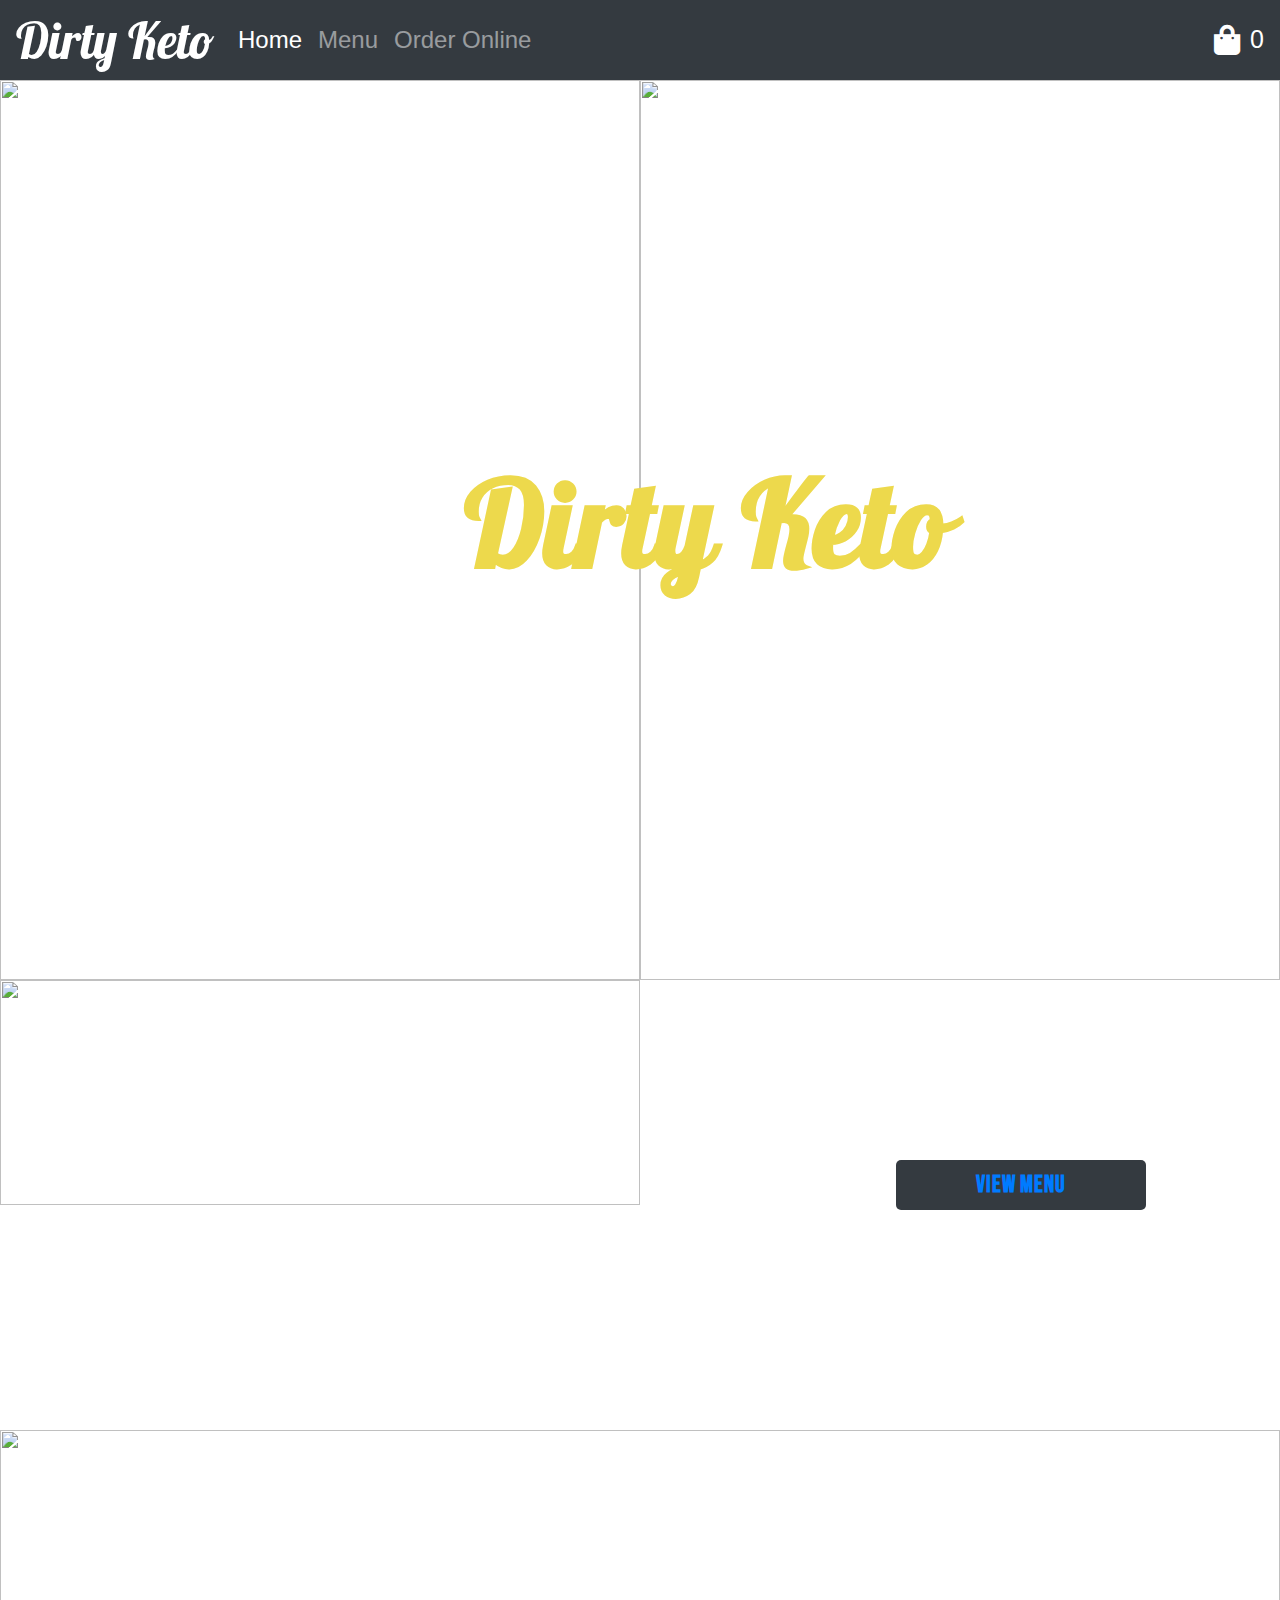
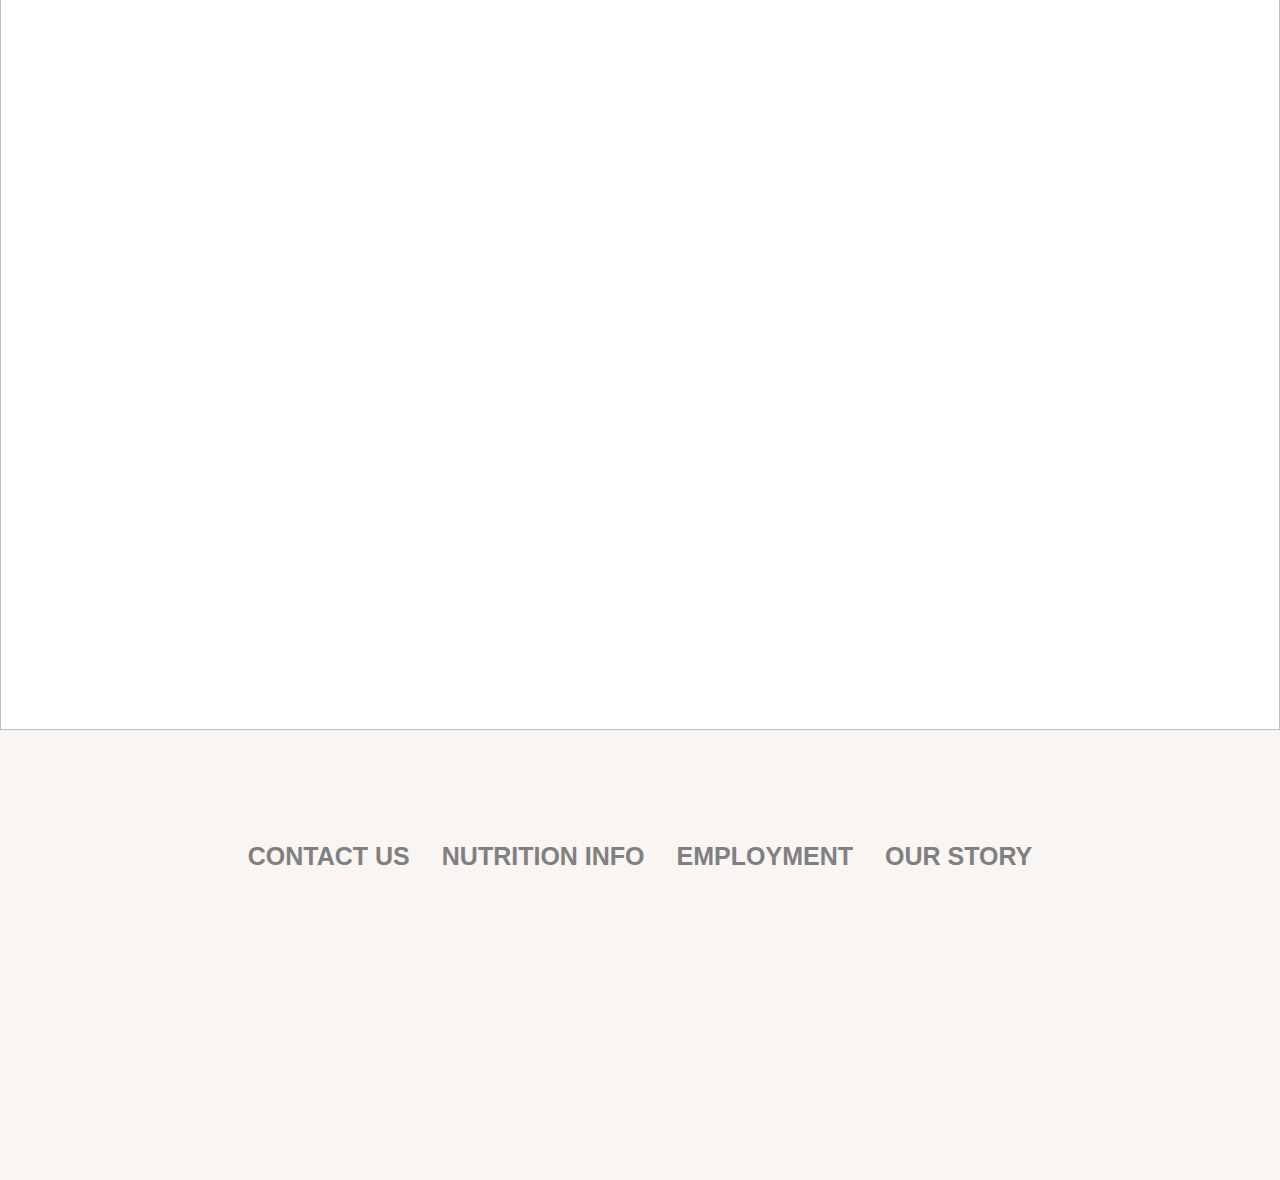
==== index.html @ 6465d448 "Update index.html" ====
<head>
    <meta name="viewport" content="width=device-width, initial-scale=1">
   <link rel="stylesheet" href="index.css">
    <link rel="stylesheet" href="https://maxcdn.bootstrapcdn.com/bootstrap/4.0.0/css/bootstrap.min.css">
  <script defer src="https://code.jquery.com/jquery-3.2.1.slim.min.js"></script>
  <script defer src="https://cdnjs.cloudflare.com/ajax/libs/popper.js/1.12.9/umd/popper.min.js"></script>
  <script defer src="https://maxcdn.bootstrapcdn.com/bootstrap/4.0.0/js/bootstrap.min.js"></script>
    <script defer src="index.js"></script>
    
  </head>
  
  <header>
    
  <nav class="navbar navbar-expand-lg navbar-dark bg-dark">
      <div class="collapse navbar-collapse" id="navbarText">
        <a class="navbar-brand" href="/index">Dirty Keto</a>
    <ul class="navbar-nav mr-auto">
        <li class="nav-item active">
          <a class="nav-link" href="/index">Home <span class="sr-only">(current)</span></a>
        </li>
        <li class="nav-item">
          <a class="nav-link" href="/menu">Menu</a>
        </li>
           <li class="nav-item">
          <a class="nav-link" href="/menu">Order Online</a>
        </li>
<!--         <li class="nav-item">
          <a class="nav-link" href="#">Log In</a>
        </li> -->
      </ul>
        <i class="fas fa-shopping-bag" data-toggle="modal" data-target="#exampleModalCenter"></i><span class="count">0</span>
      </div>
  </nav>
    
  </header>

<main>

<!-- Modal -->
<div class="modal fade" id="exampleModalCenter" tabindex="-1" role="dialog" aria-labelledby="exampleModalCenterTitle" aria-hidden="true" style=>
  <div class="modal-dialog modal-dialog-centered" role="document" style="width:900px; height:550px;">
    <div class="modal-content" style="width:1500px; height:550px;">
      <div class="modal-header">
        <h5 class="modal-title" id="exampleModalLongTitle">Your Cart</h5>
        <button type="button" class="close" data-dismiss="modal" aria-label="Close">
          <span aria-hidden="true">&times;</span>
        </button>
      </div>
      <div class="modal-body">
       <div class="shopping-bag">
    <table id="inthebag">
      <thead>
    <tr>
      <th id="first">Item</th>
       <th></th>
       <th></th>
       <th>Quantity</th>	    
       <th></th> 
       <th>Total</th>    
       <th></th>     
      <th></th>
    </tr>
  </thead>
  <tbody>

    </tbody>
  </table>
	  <div class="pay"></div>
<!-- 	   <button class="checkout">Checkout</button>  -->
<!-- 	       test -->
	    <div class="paypal"></div>	  	  
           <div class="empty-cart"></div>	     
      </div>
      <div class="modal-footer">
        <button type="button" class="btn btn-secondary" data-dismiss="modal">Continue Shopping</button>
        <button type="button" class="btn btn-primary">Checkout</button>
      </div>
    </div>
  </div>
</div>

</main>
  
  
  <body>
  
  <div class="landing-pg">
  <div class="ketoOne"><img src="https://keto-mojo.com/wp-content/uploads/2019/09/Keto-Baked-Herb-Wings-and-ranch-Dip.jpg"/></div>
  <div class="explore"><h1> Dirty Keto</h1></div>
  
  <div class="ketoTwo"><img src="https://imhungryforthat.com/wp-content/uploads/2021/01/Keto-French-Fries-Recipe.jpg"/></div></div>
    
    <div class="order-opts">
      <div class="online">
   <img src = "https://www.oldbusthead.com/sites/default/files/images/Online%20Order%20Button.png"/>     
      </div>
      <div class="menu-options">
          <button class="btn options"> <a href="/menu.html">View Menu</a></button>
          </div>
      </div>
    <div class="food">
        <img src="https://fitoru.com/wp-content/uploads/2019/08/Main-Image-5.jpg"/>
      </div>
    
  
    
  </body>
  
  
  <footer>
    <ul class="nav justify-content-center">
    <li class="nav-item">
      <a class="nav-link active" style="color: grey" href="#">CONTACT US</a>
    </li>
    <li class="nav-item">
      <a class="nav-link" style="color: grey"  href="#">NUTRITION INFO</a>
    </li>
    <li class="nav-item">
      <a class="nav-link" style="color: grey"  href="#">EMPLOYMENT</a>
    </li>
    <li class="nav-item">
      <a class="nav-link" style="color: grey" href="#">OUR STORY</a>
    </li>
  </ul>
    
    
    
  </footer>
---- index.css ----
@import url("https://fonts.googleapis.com/css2?family=Bebas+Neue&display=swap");
@import url("https://fonts.googleapis.com/css2?family=Lobster&display=swap");
@import url("https://cdnjs.cloudflare.com/ajax/libs/font-awesome/5.13.0/css/all.min.css");
@import url('https://cdnjs.cloudflare.com/ajax/libs/font-awesome/4.6.3/css/font-awesome.css');

body {
  background: #343a40;
}

.fa-shopping-bag {
  font-size: 30px;
  color: white;
  z-index: 10;
  margin-right: 10px;
}

.count {
  font-size: 25px;
  color: white;
}

.bg-dark {
  background-color: #171717;
  height: 80px;
}

.navbar-dark .navbar-brand {
  font-size: 50px;
  font-family: "Lobster";
}
.navbar-dark .navbar-nav .nav-link {
  font-size: 24px;
}

.navbar-expand-lg .navbar-collapse {
  text-align: center;
}

.landing-pg {
  width: 100vw;
  height: 100vh;
  display: flex;
}

.landing-pg img {
  width: 100%;
  height: 100%;
}

.ketoOne {
  width: 1200px;
}
.ketoTwo {
  width: 1200px;
}

.explore {
  z-index: 10;
  position: absolute;
  top: 50%;
  left: 36.3%;
  width: 650px;
  height: 150px;
}

.explore h1 {
  font-weight: bold;
  border: none;
  cursor: pointer;
  font-family: "Lobster";
  font-size: 120px;
  color: #fdfbf9;
  letter-spacing: 0.05rem;
  color: #edd94c;
}

.order-opts .btn {
  width: 250px;
  height: 50px;
  font-weight: bold;
  color: black;
  border-radius: 5px;
  border: none;
  cursor: pointer;
  font-family: "Bebas Neue";
  font-size: 1.5rem;
  background: #343a40;
  color: #fdfbf9;
  letter-spacing: 0.05rem;
  position: relative;
  top: 20%;
  left: 40%;
}

.order-opts {
  width: 100vw;
  height: 50vh;
  display: flex;
}

.online {
  width: 1000px;
  height: 100vh;
}

.online img {
  height: 50%;
  width: 100%;
}

.menu-options {
  width: 1000px;
  height: 100vh;
}

.food {
  width: 100vw;
  height: 100vh;
}

.food img {
  width: 100%;
  height: 100%;
}
.recipes {
  margin-top: 20px;
  width: 100vw;
  height: 100vh;
}

footer {
  font-size: 25px;
  font-weight: bold;
  height: 50vh;
  width: 100vw;
  background: #f8f5f2;
}

footer ul li {
  margin-top: 100px;
}


.modal-body{
  overflow: scroll;
  overflow-x: hidden;
  padding: none;
  flex: .9;
}

.shopping-bag{
  width: 100%;
  height: 100%;
  background: transparent;
  z-index: 10;
  text-align: center;
  font-family: "Teko";	

}

.shopping-bag::-webkit-scrollbar{
    width: 12px;
  }

.shopping-bag::-webkit-scrollbar-track {
  box-shadow: inset 0 0 5px #FDFBF9; 
  background-color: #FDFBF9;
}

.shopping-bag::-webkit-scrollbar-thumb {
  background: #0C1559; 
}

.shopping-bag::-webkit-scrollbar-corner {
background: #FDFBF9;
}


minmax(180px, 1fr)
    minmax(200px, 1fr)      
    minmax(0px, 1fr)
    minmax(150px, 1fr)
   
    minmax(0px, 1fr)
    minmax(150px, 1fr) 
    minmax(2000px, 1fr) 
    minmax(0, 1fr)
   
    minmax(0, 1fr)
    
}


.shopping-bag #image{
width: 100px;
height: 100px;	
}

.shopping-bag .pic{
  border-radius: 50%;
  width: 100%;
  height: 100%;
  margin-top: -10px;	
}

.shopping-bag thead,
.shopping-bag tbody,
.shopping-bag tr {
  display: contents;
}

.shopping-bag th,
.shopping-bag td {
  padding: 15px;
  overflow: hidden;
  text-overflow: ellipsis;
  white-space: nowrap;
  font-family: "Teko";
  
}

.shopping-bag th {
  position: sticky;
  background: #343a40;
  text-align: center;
  font-weight: normal;
  font-size: 21px;
  color: #FDFBF9;
  margin-left: -50px;
  margin-top: -40px;
  padding: 50px;
  height: 10px;	
 letter-spacing: .1rem;	
}

.shopping-bag td {
  padding-top: 10px;
  padding-bottom: 10px;
  color: #0C1559;
  margin-left: 10px;
  font-size: 20px;
  font-weight: bold;
  margin-top: 30px;
}

.shopping-bag td:last-child {
  width: 8rem;
}

.shopping-bag th:last-child {
  width: 5rem;
}

.shopping-bag .fa-times-circle-o{
  font-size: 20px;
  color: #B2022F;
  cursor: pointer;
}

.item-total{
margin-left: -50px;
font-size: 30px;	
}

.increase{
font-size: 22px;
}

.item-qty{
width: 55px;
height: 30px;
outline: none;
background: transparent;
font-family: "Teko";
font-size: 18px;
text-align:center;
padding-top: 5px;	
border: 3px solid #0C1559;
border-radius: 20px;
transition: 0.5s;	
}
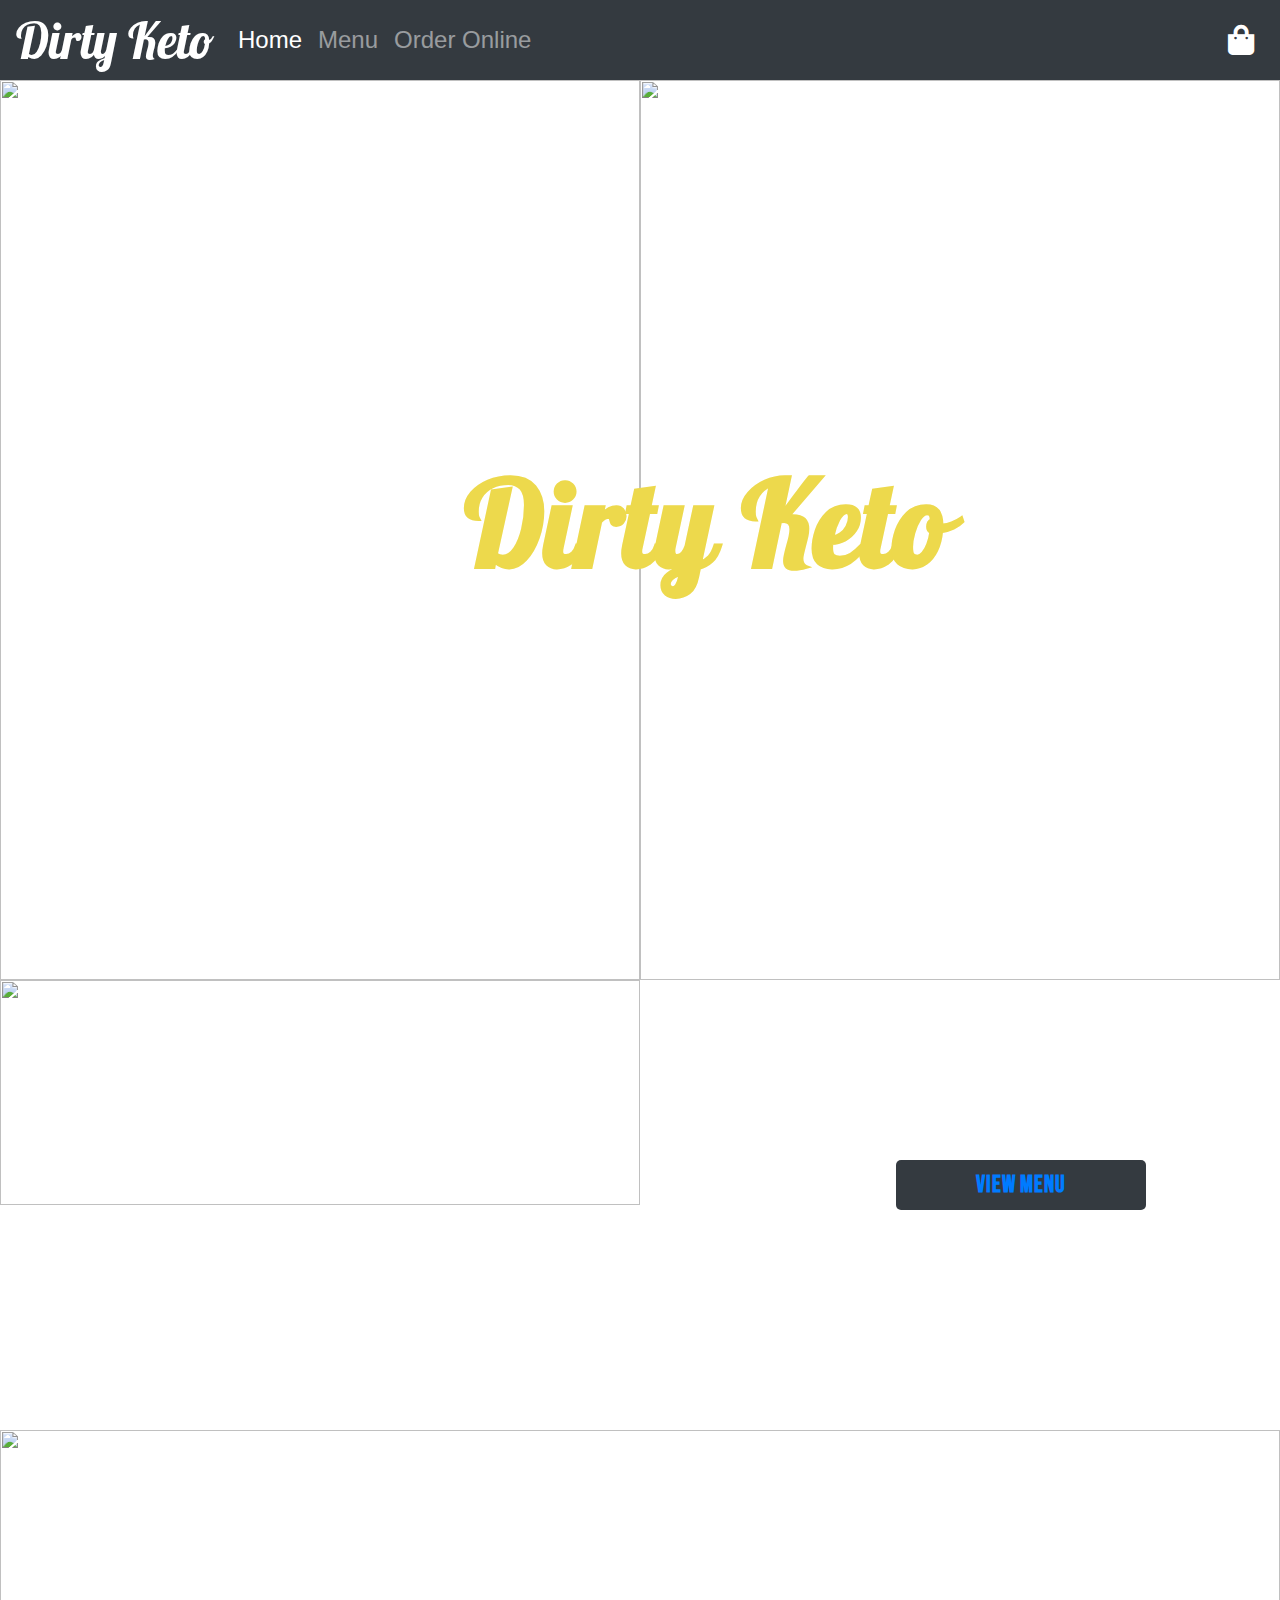
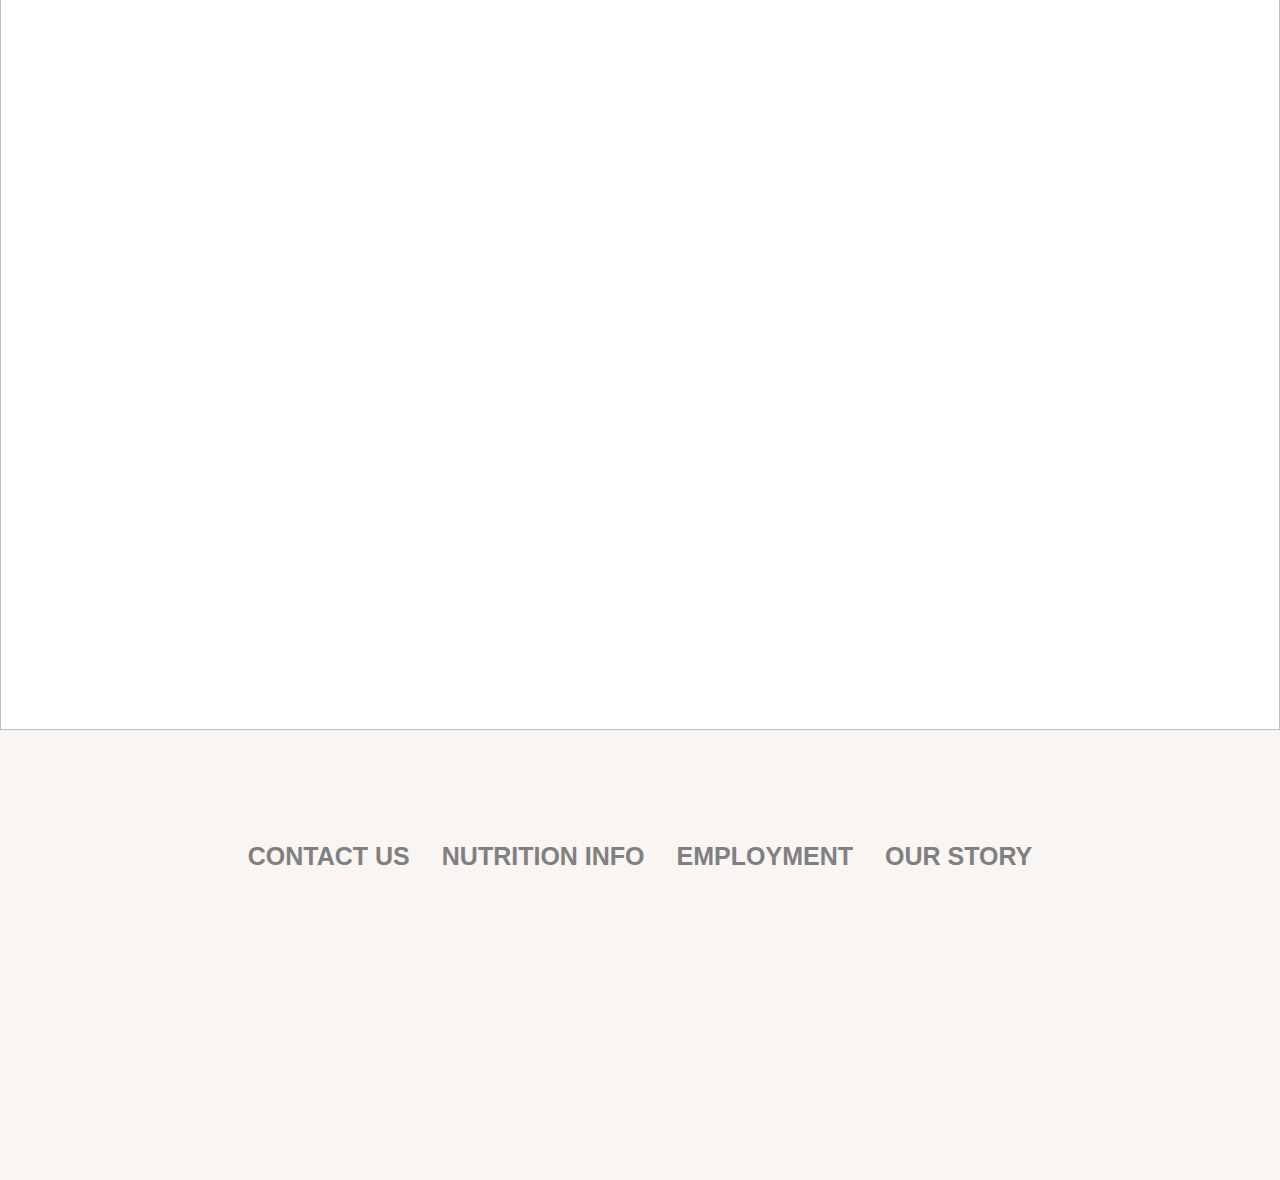
==== commit d904c141: "Update index.html" ====
--- a/index.html
+++ b/index.html
@@ -33,13 +33,12 @@
   </nav>
     
   </header>
-
 <main>
 
 <!-- Modal -->
 <div class="modal fade" id="exampleModalCenter" tabindex="-1" role="dialog" aria-labelledby="exampleModalCenterTitle" aria-hidden="true" style=>
   <div class="modal-dialog modal-dialog-centered" role="document" style="width:900px; height:550px;">
-    <div class="modal-content" style="width:1500px; height:550px;">
+    <div class="modal-content" style="width:900px; height:550px;">
       <div class="modal-header">
         <h5 class="modal-title" id="exampleModalLongTitle">Your Cart</h5>
         <button type="button" class="close" data-dismiss="modal" aria-label="Close">
@@ -67,11 +66,11 @@
   </table>
 	  <div class="pay"></div>
 <!-- 	   <button class="checkout">Checkout</button>  -->
-<!-- 	       test -->
 	    <div class="paypal"></div>	  	  
            <div class="empty-cart"></div>	     
       </div>
       <div class="modal-footer">
+	<div class="carttotal"><h1></h1></div>         
         <button type="button" class="btn btn-secondary" data-dismiss="modal">Continue Shopping</button>
         <button type="button" class="btn btn-primary">Checkout</button>
       </div>
@@ -80,7 +79,6 @@
 </div>
 
 </main>
-  
   
   <body>
   
@@ -95,7 +93,7 @@
    <img src = "https://www.oldbusthead.com/sites/default/files/images/Online%20Order%20Button.png"/>     
       </div>
       <div class="menu-options">
-          <button class="btn options"> <a href="/menu.html">View Menu</a></button>
+          <button class="btn options"> <a href="/menu">View Menu</a></button>
           </div>
       </div>
     <div class="food">
--- a/index.css
+++ b/index.css
@@ -150,11 +150,13 @@
 
 .shopping-bag{
   width: 100%;
-  height: 100%;
+  height: 550px;
   background: transparent;
   z-index: 10;
   text-align: center;
   font-family: "Teko";	
+  overflow: scroll;
+  overflow-x: hidden;
 
 }
 
@@ -168,7 +170,7 @@
 }
 
 .shopping-bag::-webkit-scrollbar-thumb {
-  background: #0C1559; 
+  background: #343a40; 
 }
 
 .shopping-bag::-webkit-scrollbar-corner {
@@ -176,6 +178,13 @@
 }
 
 
+.shopping-bag table {
+  color: #0C1559;
+  display: grid;
+  border-collapse: collapse;
+  min-width: 100%;
+  grid-template-columns:
+    
 minmax(180px, 1fr)
     minmax(200px, 1fr)      
     minmax(0px, 1fr)
